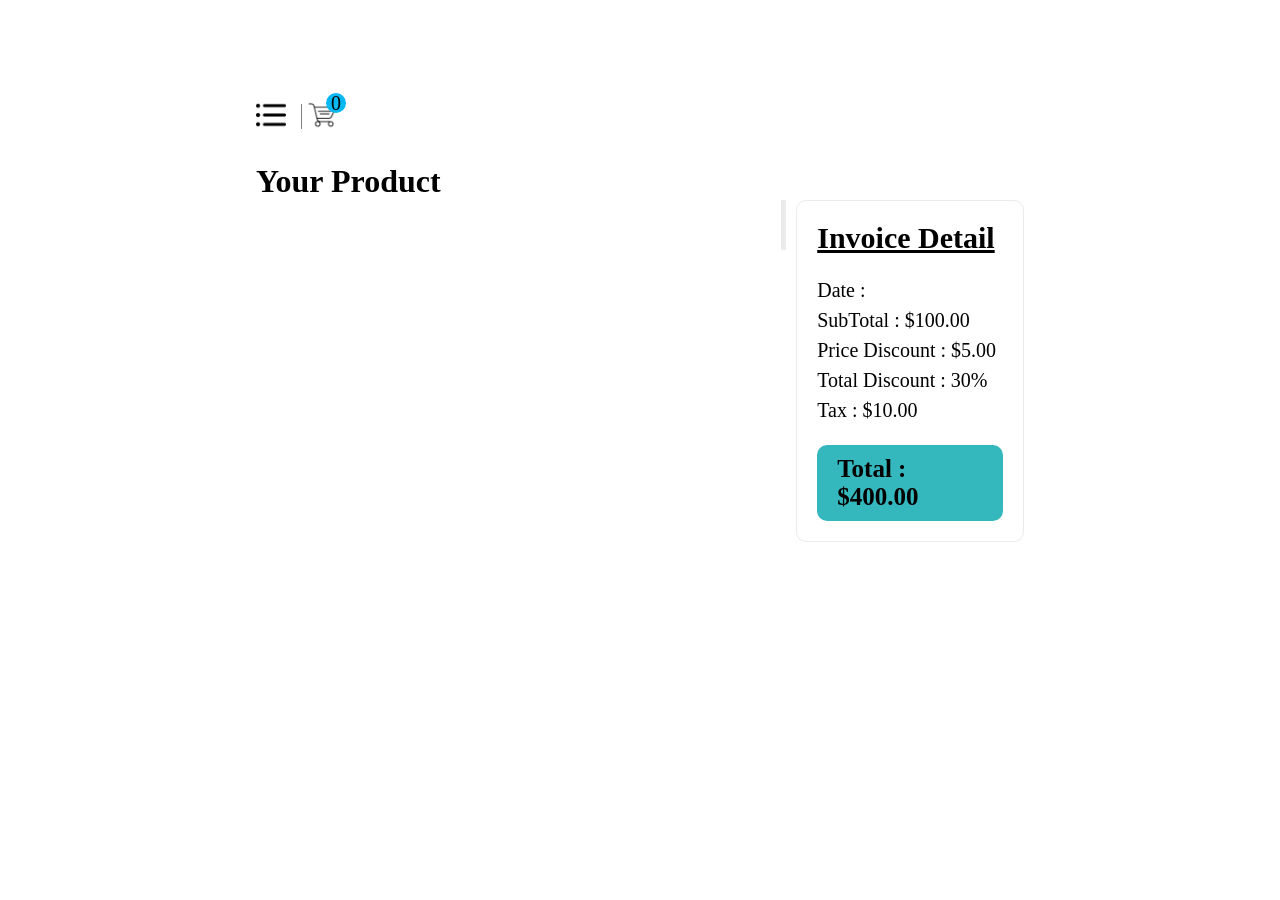
==== ListCart.html @ d3eb14ed "Dev" ====
<!DOCTYPE html>
<html lang="en">
  <head>
    <meta charset="UTF-8" />
    <meta name="viewport" content="width=device-width, initial-scale=1.0" />
    <title>List Cart</title>
    <link rel="stylesheet" href="/style/style.css" />
    <link
      rel="stylesheet"
      href="https://cdnjs.cloudflare.com/ajax/libs/font-awesome/6.7.2/css/all.min.css"
      integrity="sha512-Evv84Mr4kqVGRNSgIGL/F/aIDqQb7xQ2vcrdIwxfjThSH8CSR7PBEakCr51Ck+w+/U6swU2Im1vVX0SVk9ABhg=="
      crossorigin="anonymous"
      referrerpolicy="no-referrer"
    />
  </head>

  <body>
    <div class="container">
      
      <div class="navbar">
        <div class="navbar-left">
          <button type="button" id="Menu">
            <img src="/assets/menu.png" alt="" />
          </button>
          <div class="line"></div>
          <button type="button"><img src="/assets/Buy.png" alt="" /></button>
          <span id="cartList-QTY">0</span>
        </div>
        <div class="navList" id="navList">
          <div class="item">
            <img src="/assets/menuIcon/menu1.png" alt="" />
            <h1>Winter clothing</h1>
          </div>
          <div class="item">
            <img src="/assets/menuIcon/menu2.png" alt="" />
            <h1>Trousers & jeans</h1>
          </div>
          <div class="item">
            <img src="/assets/menuIcon/menu3.png" alt="" />
            <h1>Shoes & sandle</h1>
          </div>
          <div class="item">
            <img src="/assets/menuIcon/menu4.png" alt="" />
            <h1>Hats & caps</h1>
          </div>
          <div class="item">
            <img src="/assets/menuIcon/menu5.png" alt="" />
            <h1>Bags & purses</h1>
          </div>
          <div class="item">
            <img src="/assets/menuIcon/menu6.png" alt="" />
            <h1>Ladies Whatches</h1>
          </div>
        </div>
      </div>
      <h1 class="title">Your Product</h1>
      <div class="allList-Container">
        <div class="AllList" id="AllList">
          <!-- Show  All View cart , Shoping cart -->
        </div>
        <div class="detail">
          <h3>Invoice Detail</h3>
          <p>Date : <span id="dateNow"></span></p>
          <p>SubTotal : $<span>100.00</span></p>
          <p>Price Discount : $<span id="price">5.00</span></p>
          <p>Total Discount : <span id="totalDis">30</span>%</p>
          <p>Tax : $10.00</p>
          <h4>Total : $<span id="totalpay">400.00</span></h4>
        </div>
      </div>
    </div>
    <script src="/js/ListCart.js"></script>
    <script src="/js/app.js"></script>
  </body>
</html>
---- style/style.css ----
* {
  margin: 0;
  padding: 0;
  box-sizing: border-box;
}
.container {
  overflow: hidden;
  width: 60%;
  margin: auto;
  position: relative;
  padding: 100px 0px 100px 0px;
}

.navbar {
  width: 100%;
  display: flex;
  justify-content: space-between;
  align-items: center;
}
.navbar .navbar-left {
  position: relative;
  display: flex;
  justify-content: center;
  align-items: center;
  gap: 5px;
}
.navbar-left button {
  background-color: transparent;
  border: none;
  margin-right: 10px;
  border-radius: 5px;
  cursor: pointer;
}
.navbar-left .line {
  width: 1px;
  height: 25px;
  background-color: gray;
}
.navbar .navbar-left img {
  width: 30px;
  height: 30px;
}
.navbar-left span {
  display: flex;
  justify-content: center;
  align-items: center;
  position: absolute;
  left: 70px;
  bottom: 20px;
  width: 20px;
  height: 20px;
  padding: 5px;
  border-radius: 100%;
  font-size: 20px;
  background-color: rgba(3, 183, 243, 0.992);
}
.nabar-right {
  display: flex;
  justify-content: center;
  align-items: center;
  gap: 30px;
}
.nabar-right button {
  font-size: 20px;
  border: none;
  cursor: pointer;
  background-color: transparent;
}

/*  navlist menu */
.navList {
  z-index: 100;
  top: 150px;
  left: -50%;
  border-top-right-radius: 10px;
  border-bottom-left-radius: 10px;
  border-bottom-right-radius: 10px;
  position: absolute;
  display: flex;
  flex-direction: column;
  padding: 70px 20px;
  width: 350px;
  transition: 0.3s;
  row-gap: 15px;
  border: #011627 1px solid;
  background-color: #fff;
}
.openNavList {
  left: 0px;
}
.navList .item {
  column-gap: 20px;
  display: flex;
  justify-content: start;
  align-items: center;
}
.navList .item:hover {
  cursor: pointer;
  text-decoration: underline;
}
.navList .item img {
  width: 40px;
  height: 40px;
}

/* all card */
.allproduct-container {
  width: 100%;
  display: flex;
  flex-wrap: wrap;
  gap: 25px;
  justify-content: space-between;
  align-items: center;
  padding-top: 50px;
  display: flex;
}

.card-container {
  cursor: pointer;
  border-top-left-radius: 10px;
  border-top-right-radius: 10px;
  width: 200px;
}
.card-container img {
  border-top-left-radius: 10px;
  border-top-right-radius: 10px;
  background-color: rgba(128, 128, 128, 0.155);
  width: 100%;
  height: 250px;
  object-fit: cover;
  padding: 10px 0 40px 0;
}
.card-bottom {
  padding-top: 5px;
  display: flex;
  justify-content: center;
  gap: 10px;
  align-items: start;
  padding-bottom: 15px;
}
.card-bottom > .price {
  display: flex;
  flex-direction: column;
  gap: 10px;
}
.card-bottom > .price .oldPrice {
  font-size: 16px;
  font-weight: 600;
}
.card-bottom .line {
  width: 3px;
  height: 50px;
  background-color: gray;
}
.addtocart {
  font-size: 15px;
  cursor: pointer;
  border: none;
  border-radius: 20px;
  color: #fff;
  background-color: #011627;
  padding: 10px 15px 10px 15px;
}

/*  List Cart */

.allList-Container {
  display: flex;
  gap: 10px;
  align-items: start;
}

.AllList {
  border-right: 5px solid rgba(128, 128, 128, 0.155);
  width: 70%;
  padding-top: 50px;
  display: flex;
  flex-direction: column;
  row-gap: 20px;
}
.title {
  padding-top: 30px;
}
.AllList .itemList {
  display: flex;
  position: relative;
  align-items: center;
  width: 90%;
  column-gap: 60px;
  border-radius: 10px;
  height: 90px;
  border: 1px solid rgba(128, 128, 128, 0.155);
}
.AllList .itemList img {
  width: 100px;
  height: 100%;
}

.AllList .itemList p {
  font-size: 20px;
  font-weight: 600;
}

.AllList .itemList .qty {
  display: flex;
  gap: 15px;
  align-items: center;
}
.qty button {
  background-color: #011627;
  border: none;
  width: 30px;
  height: 30px;
  cursor: pointer;
  color: #fff;
}

.AllList .itemList .close {
  position: absolute;
  top: -10px;
  z-index: 1000;
  display: flex;
  justify-content: center;
  align-items: center;
  border: 1px solid red;
  background-color: #fff;
  border-radius: 100%;
  width: 20px;
  height: 20px;
  right: -7px;
}
.close i {
  cursor: pointer;
  color: red;
  display: flex;
  justify-content: center;
  align-items: center;
  width: 100%;
  height: 100%;
}

/*  detail */

.detail {
  padding: 20px;
  width: 30%;
  border: 1px solid rgba(128, 128, 128, 0.155);
  border-radius: 10px;
}
.detail h3 {
  padding-bottom: 20px;
  font-size: 30px;
  font-weight: 600;
  text-decoration: underline;
}
.detail p {
  line-height: 30px;
  font-size: 20px;
  font-weight: 400;
}
.detail h4 {
  margin-top: 20px;
  padding: 10px 20px;
  border-radius: 10px;
  font-size: 25px;
  background-color: rgb(53, 183, 190);
}
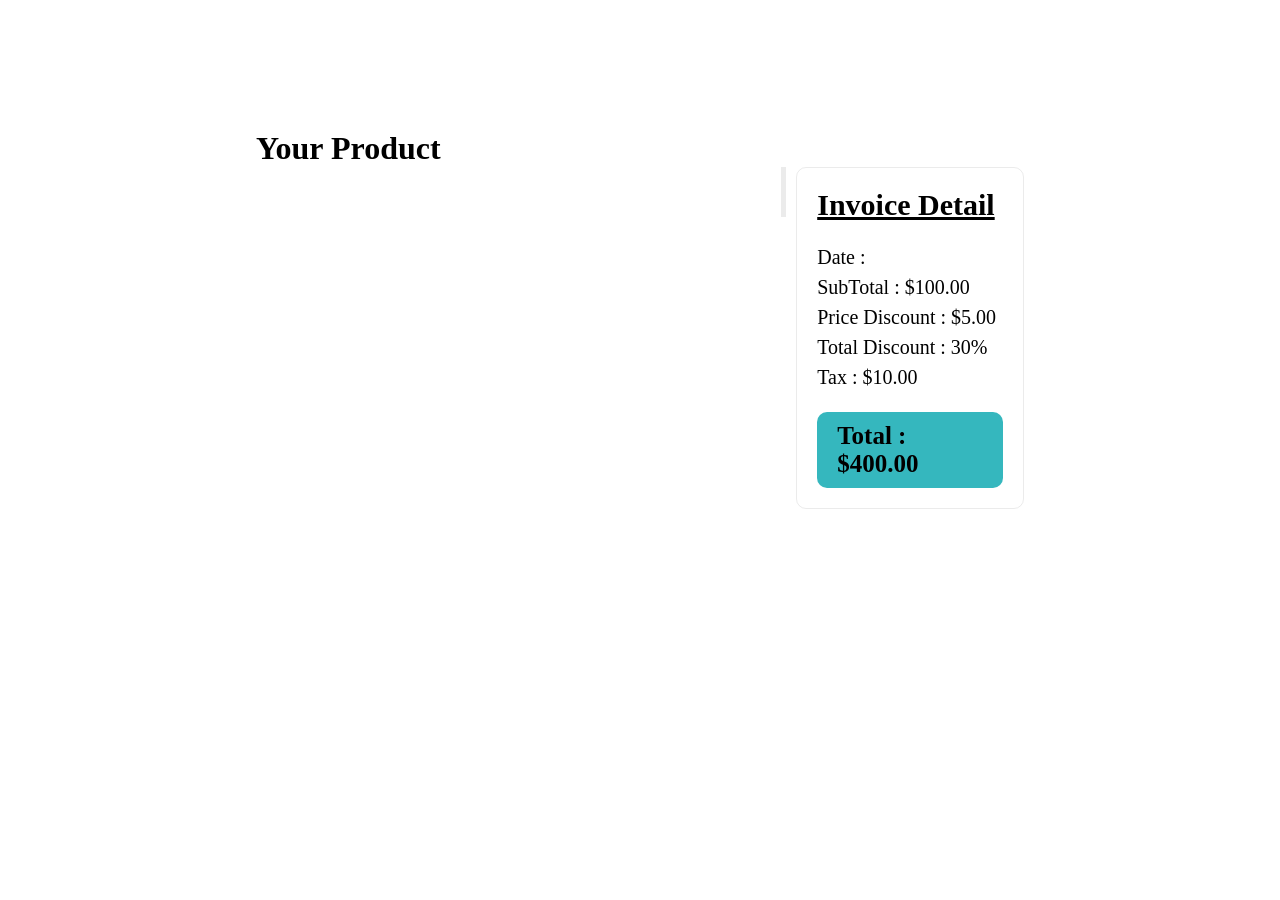
==== commit 482c3f67: "Fixed Latest" ====
--- a/ListCart.html
+++ b/ListCart.html
@@ -17,41 +17,8 @@
   <body>
     <div class="container">
       
-      <div class="navbar">
-        <div class="navbar-left">
-          <button type="button" id="Menu">
-            <img src="/assets/menu.png" alt="" />
-          </button>
-          <div class="line"></div>
-          <button type="button"><img src="/assets/Buy.png" alt="" /></button>
-          <span id="cartList-QTY">0</span>
-        </div>
-        <div class="navList" id="navList">
-          <div class="item">
-            <img src="/assets/menuIcon/menu1.png" alt="" />
-            <h1>Winter clothing</h1>
-          </div>
-          <div class="item">
-            <img src="/assets/menuIcon/menu2.png" alt="" />
-            <h1>Trousers & jeans</h1>
-          </div>
-          <div class="item">
-            <img src="/assets/menuIcon/menu3.png" alt="" />
-            <h1>Shoes & sandle</h1>
-          </div>
-          <div class="item">
-            <img src="/assets/menuIcon/menu4.png" alt="" />
-            <h1>Hats & caps</h1>
-          </div>
-          <div class="item">
-            <img src="/assets/menuIcon/menu5.png" alt="" />
-            <h1>Bags & purses</h1>
-          </div>
-          <div class="item">
-            <img src="/assets/menuIcon/menu6.png" alt="" />
-            <h1>Ladies Whatches</h1>
-          </div>
-        </div>
+      <div class="navbar" id="navbar">
+        
       </div>
       <h1 class="title">Your Product</h1>
       <div class="allList-Container">
@@ -71,5 +38,9 @@
     </div>
     <script src="/js/ListCart.js"></script>
     <script src="/js/app.js"></script>
+    <script type="module" >
+    import  Navbar  from "./components/navbar.js";
+   document.querySelector("#navbar").innerHTML = Navbar();
+</script>
   </body>
 </html>
